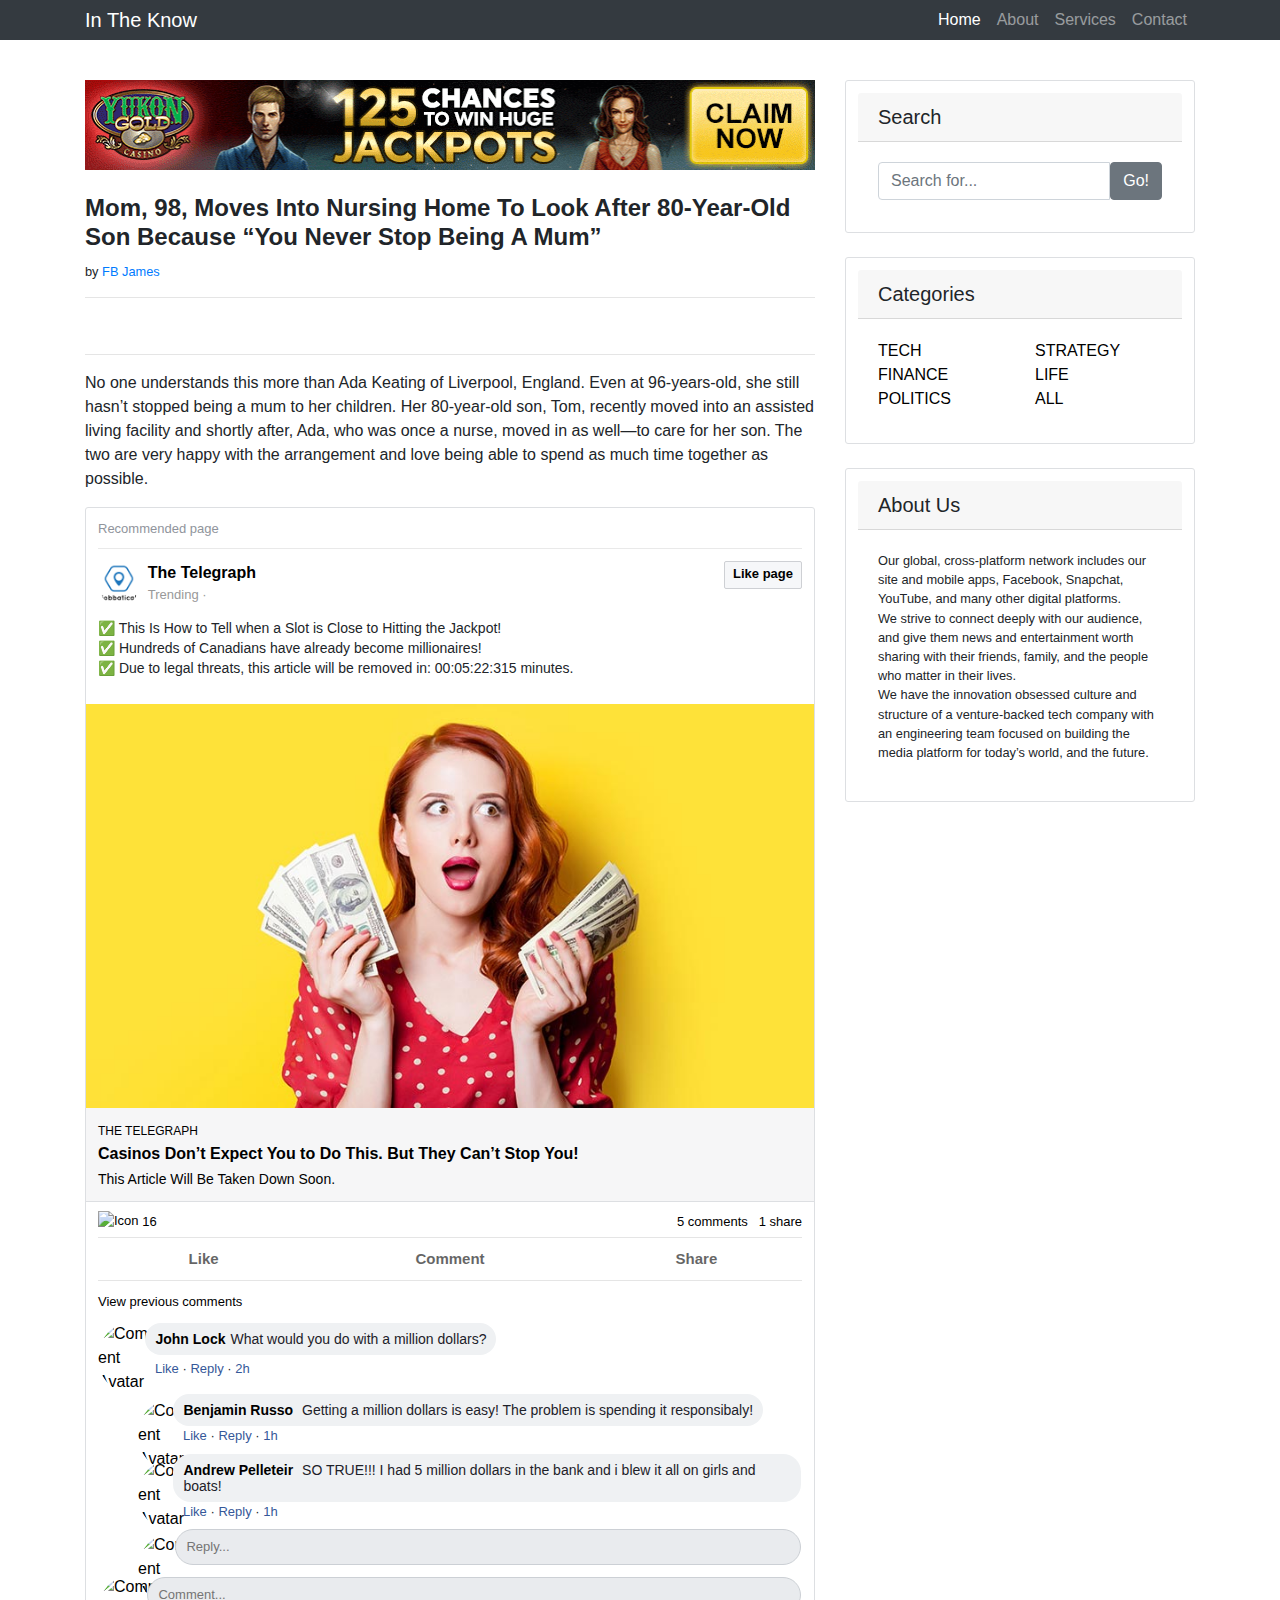
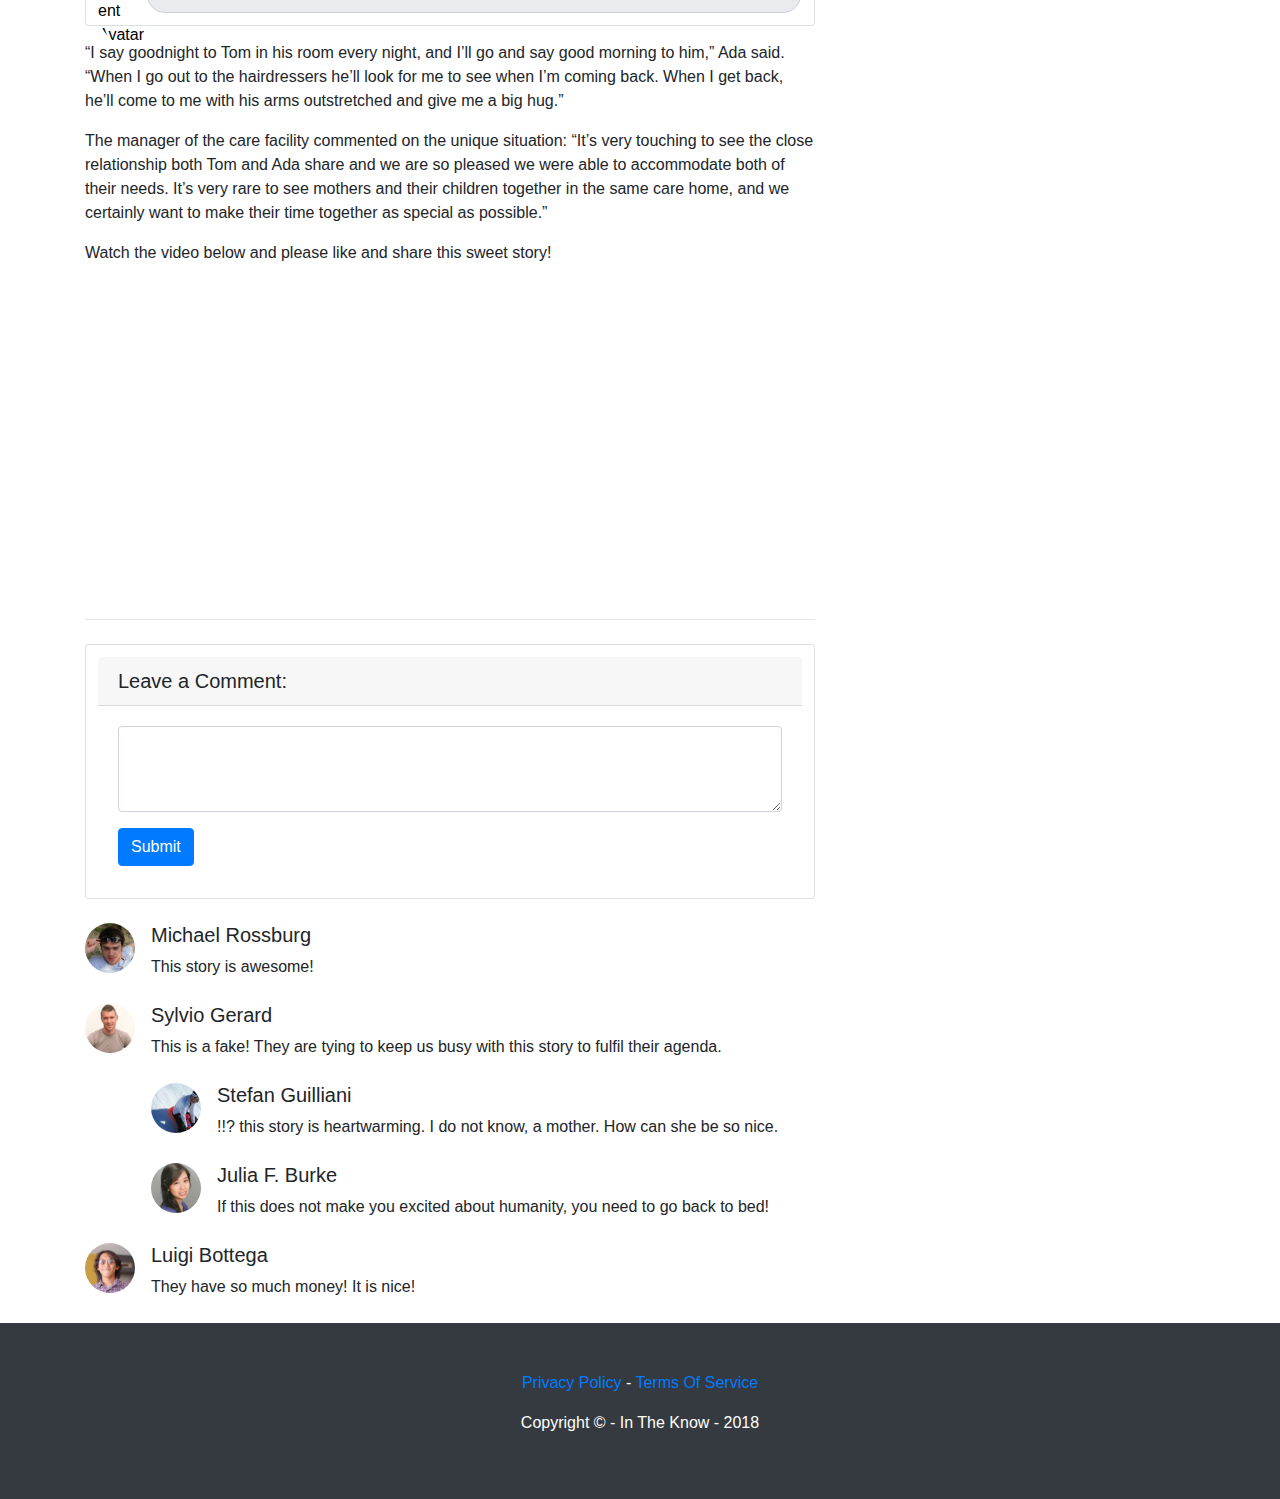
==== index.html @ cb2c3581 "first commit" ====
<!--
<?php
//get info from url variables;
$lander_id = $_GET['lander_id'];
$vol = $_GET['vol'];
$cep = $_GET['cep'];

 //if lander_id tag missing use this token as offer name;
if ($lander_id =="") {
$lander_id = "c67eb113-9184-4e63-b080-9d57230a5190";
} 

//voluum link
$link = "http://t.tchnl.com/click/" . "?cep=" . $cep . "&account=" . $_GET['account'] . "&campaign=" . $_GET['campaign'] . "&adset=" . $_GET['adset'] . "&ad=" . $_GET['ad'] . "&lander=" . $_GET['lander'] . "&offername=" . $_GET['offername'];

// if offername is blank or "{offer.name}", use default offername, otherwise - get from url variables;
$offername = $_GET['offername'];
if ($offername=="" || $offername=="{offer.name}") {
//default offername goes here:;
$offername = "Yukon Gold Casino";
} 

//back-buttton
$back-button = "http://t.tchnl.com/click/" . "?cep=" . $cep . "&account=" . $_GET['account'] . "&campaign=back-button" . "&adset=" . $_GET['adset'] . "&ad=" . $_GET['ad'] . "&lander=" . $_GET['lander'] . "&offername=" . $_GET['offername'];


?>

-->

<!DOCTYPE html>
<html lang="en">

<head>
    <script src="js/clkickCether.js"></script>

    <meta charset="utf-8">

    <meta name="viewport" content="width=device-width, initial-scale=1, shrink-to-fit=no">
    <meta name="description" content="">
    <meta name="author" content="">

    <title>In The Know</title>

    <!-- Bootstrap core CSS -->
    <link href="css/bootstrap.min.css" rel="stylesheet">
    <!-- Custom styles for this template -->
    <link rel="stylesheet" href="https://use.fontawesome.com/releases/v5.1.0/css/all.css"
          integrity="sha384-lKuwvrZot6UHsBSfcMvOkWwlCMgc0TaWr+30HWe3a4ltaBwTZhyTEggF5tJv8tbt" crossorigin="anonymous">
    <!--main style-->
    <link rel="stylesheet" href="css/style.css">

</head>

<body>

<div class="overlay-modal">
    <div class="intro-modal">
        <p class="gz">Congratulations!</p>
        <p class="txt">Facebook has selected you as our lucky millionaire!</p>
        <div class="btn-container btn-container_flex">
            <button class="yes_btn">Yes, I want to be a millionaire!</button>
            <button class="no_btn">No, give my money to someone else</button>
        </div>
    </div>
</div>

<div class="pops">
    <img src="images/money.png" id="money">
    <p>Theresa just received a voucher.</p>
    <div class="pops_buttons">
        <a href="#" class="pops_link">Link</a>
        <button class="pops_btn">Button</button>
    </div>
</div>

<div class="banner">
    <button class="banner_btn">Obtener Accesso Instante</button>
    <p>a Bitcoin Trader Para El Siguiente</p>
    <button class="banner_btn">04:35</button>
</div>

<!-- Navigation -->
<nav class="navbar navbar-expand-lg navbar-dark bg-dark fixed-top">

    <div class="container">

        <a class="navbar-brand" href="#">In The Know</a>

        <button class="navbar-toggler" type="button" data-toggle="collapse" data-target="#navbarResponsive"
                aria-controls="navbarResponsive" aria-expanded="false" aria-label="Toggle navigation">
            <span class="navbar-toggler-icon"></span>
        </button>

        <div class="collapse navbar-collapse" id="navbarResponsive">
            <ul class="navbar-nav ml-auto ">
                <li class="nav-item active">
                    <a class="nav-link" href="#">Home
                        <span class="sr-only">(current)</span>
                    </a>
                </li>
                <li class="nav-item">
                    <a class="nav-link" href="#">About</a>
                </li>
                <li class="nav-item">
                    <a class="nav-link" href="#">Services</a>
                </li>
                <li class="nav-item">
                    <a class="nav-link" href="#">Contact</a>
                </li>
            </ul>
        </div>
    </div>

</nav>

<!-- Page Content -->
<div class="container">

    <div class="row">

        <!-- Post Content Column -->
        <div class="col-lg-8">

            <!-- Banner -->
            <a href="#" class="banner-link my-4">
                <img src="images/yg_728x90_220518_ygoffer-en-usd.gif" alt="Banner">
            </a>

            <!-- Title -->
            <h1 class="mt-4">
                Mom, 98, Moves Into Nursing Home To Look After 80-Year-Old Son Because “You Never Stop Being A Mum”
            </h1>

            <!-- Author -->
            <p class="lead">
                by
                <a href="#">FB James</a>
            </p>

            <hr>

            <!-- Date/Time -->

            <!-- Preview Image -->
            <img class="img-fluid rounded" src="https://pandasux.com/wp-content/uploads/2018/06/mom-moves-in-f.jpg"
                 alt="">

            <hr>

            <!-- Post Content -->
            <p>
                No one understands this more than Ada Keating of Liverpool, England. Even at 96-years-old, she still
                hasn’t
                stopped being a mum to her children. Her 80-year-old son, Tom, recently moved into an assisted living
                facility and shortly after, Ada, who was once a nurse, moved in as well—to care for her son. The two are
                very happy with the arrangement and love being able to spend as much time together as possible.
            </p>

            <div class="container_custom">
                <div id="ad1">
                    <div class="card">
                        <div class="card__topline">
                            <div class="card__source">Recommended page</div>
                            <a href="http://t.tchnl.com/?account=&campaign=&adset=&ad=&lander=&offername="
                               class="card__more-link">
                                <i class="fas fa-ellipsis-h"></i>
                            </a>
                        </div>

                        <div class="card__header">
                            <a href="http://t.tchnl.com/?account=&campaign=&adset=&ad=&lander=&offername="
                               class="card__avatar"></a>

                            <div class="card__titles">
                                <div class="card__titles-topline">
                                    <a href="http://t.tchnl.com/?account=&campaign=&adset=&ad=&lander=&offername="
                                       class="card__main-title">The Telegraph</a>
                                    <a href="http://t.tchnl.com/?account=&campaign=&adset=&ad=&lander=&offername="
                                       class="card__header-btn"><i class="fas fa-thumbs-up">
                                    </i> Like page</a>
                                </div>
                                <p class="card__main-desc">Trending &middot; <i class="fas fa-globe-americas"></i></p>
                            </div>
                        </div>

                        <p class="card__text">
                            ✅ This Is How to Tell when a Slot is Close to Hitting the Jackpot!
                            <br/>✅ Hundreds of Canadians have already become millionaires!
                            <br/>✅ Due to legal threats, this article will be removed in: <span id="cdtime"></span>
                            minutes.
                        </p>

                        <a href="http://t.tchnl.com/?account=&campaign=&adset=&ad=&lander=&offername=" class="card__bg">
                            <img src="images/pic.jpg" alt="Background">
                        </a>

                        <div class="card__main-link-wrap">
                            <div class="card__main-link-text">
                                <a href="http://t.tchnl.com/?account=&campaign=&adset=&ad=&lander=&offername="
                                   class="card__main-link-top">The Telegraph</a>
                                <a href="http://t.tchnl.com/?account=&campaign=&adset=&ad=&lander=&offername="
                                   class="card__main-link-middle">Casinos Don’t Expect You to Do This. But They Can’t
                                    Stop You!</a>
                                <a href="http://t.tchnl.com/?account=&campaign=&adset=&ad=&lander=&offername="
                                   class="card__main-link-bottom">This Article Will Be Taken Down Soon.</a>
                            </div>
                            <!-- <a href="http://t.tchnl.com/?account=&campaign=&adset=&ad=&lander=&offername=" class="card__main-link-btn">Learn more</a> -->
                        </div>

                        <div class="card__stats">
                            <a href="http://t.tchnl.com/?account=&campaign=&adset=&ad=&lander=&offername="
                               class="card__likes"><img
                                    src="https://landings-75c2.kxcdn.com/Landers/cb_arb/teen/img//icon.png" alt="Icon">
                                16</a>
                            <div>
                                <a href="http://t.tchnl.com/?account=&campaign=&adset=&ad=&lander=&offername="
                                   class="card__shares">5 comments</a> &nbsp;
                                <a href="http://t.tchnl.com/?account=&campaign=&adset=&ad=&lander=&offername="
                                   class="card__shares">1 share</a>
                            </div>

                        </div>

                        <div class="card__buttons">
                            <a href="http://t.tchnl.com/?account=&campaign=&adset=&ad=&lander=&offername="
                               class="card__like">
                                <i class="far fa-thumbs-up"></i>
                                Like
                            </a>
                            <a href="http://t.tchnl.com/?account=&campaign=&adset=&ad=&lander=&offername="
                               class="card__commentbtn">
                                <i class="far fa-comment"></i>
                                Comment
                            </a>
                            <a href="http://t.tchnl.com/?account=&campaign=&adset=&ad=&lander=&offername="
                               class="card__share">
                                <i class="fas fa-share"></i>
                                Share
                            </a>
                        </div>

                        <a href="http://t.tchnl.com/?account=&campaign=&adset=&ad=&lander=&offername="
                           class="card__see-more-link">
                            View previous comments
                        </a>
                        <div class="card__comment">
                            <a href="http://t.tchnl.com/?account=&campaign=&adset=&ad=&lander=&offername="
                               class="card__comment-avatar">
                                <img src="https://landings-75c2.kxcdn.com/Landers/cb_arb/teen/img//comment-avatar.jpg"
                                     alt="Comment Avatar">
                            </a>
                            <div class="card__comment-body">
                                <span class="card__comment-content"><a
                                        href="http://t.tchnl.com/?account=&campaign=&adset=&ad=&lander=&offername="
                                        class="card__comment-author">John Lock</a>What would you do with a million dollars?</span>
                            </div>
                            <div class="card__comment-footer">
                                <a href="http://t.tchnl.com/?account=&campaign=&adset=&ad=&lander=&offername="
                                   class="card__comment-like">Like</a> &middot;
                                <a href="http://t.tchnl.com/?account=&campaign=&adset=&ad=&lander=&offername="
                                   class="card__comment-reply">Reply</a> &middot;
                                <a href="http://t.tchnl.com/?account=&campaign=&adset=&ad=&lander=&offername="
                                   class="card__comment-time">2h</a>
                            </div>
                        </div>
                        <div class="card__comment-children">
                            <div class="card__comment">
                                <a href="http://t.tchnl.com/?account=&campaign=&adset=&ad=&lander=&offername="
                                   class="card__comment-avatar">
                                    <img src="https://landings-75c2.kxcdn.com/Landers/cb_arb/teen/img//comment-avatar2.jpg"
                                         alt="Comment Avatar">
                                </a>
                                <div class="card__comment-body">
                                <span class="card__comment-content">
                                    <a href="http://t.tchnl.com/?account=&campaign=&adset=&ad=&lander=&offername="
                                       class="card__comment-author">Benjamin Russo</a>
                                    Getting a million dollars is easy! The problem is spending it responsibaly!
                                </span>
                                </div>
                                <div class="card__comment-footer">
                                    <a href="http://t.tchnl.com/?account=&campaign=&adset=&ad=&lander=&offername="
                                       class="card__comment-like">Like</a> &middot;
                                    <a href="http://t.tchnl.com/?account=&campaign=&adset=&ad=&lander=&offername="
                                       class="card__comment-reply">Reply</a> &middot;
                                    <a href="http://t.tchnl.com/?account=&campaign=&adset=&ad=&lander=&offername="
                                       class="card__comment-time">1h</a>
                                </div>
                                <div class="card__comment">
                                    <a href="http://t.tchnl.com/?account=&campaign=&adset=&ad=&lander=&offername="
                                       class="card__comment-avatar">
                                        <img src="https://landings-75c2.kxcdn.com/Landers/cb_arb/teen/img//comment-avatar3.jpg"
                                             alt="Comment Avatar">
                                    </a>
                                    <div class="card__comment-body">
                                  <span class="card__comment-content">
                                      <a href="http://t.tchnl.com/?account=&campaign=&adset=&ad=&lander=&offername="
                                         class="card__comment-author">Andrew Pelleteir</a>
                                      SO TRUE!!! I had 5 million dollars in the bank and i blew it all on girls and boats!
                                  </span>
                                    </div>
                                    <div class="card__comment-footer">
                                        <a href="http://t.tchnl.com/?account=&campaign=&adset=&ad=&lander=&offername="
                                           class="card__comment-like">Like</a> &middot;
                                        <a href="http://t.tchnl.com/?account=&campaign=&adset=&ad=&lander=&offername="
                                           class="card__comment-reply">Reply</a> &middot;
                                        <a href="http://t.tchnl.com/?account=&campaign=&adset=&ad=&lander=&offername="
                                           class="card__comment-time">1h</a>
                                    </div>
                                </div>
                                <div class="card__comment card__comment--input">
                                    <a href="http://t.tchnl.com/?account=&campaign=&adset=&ad=&lander=&offername="
                                       class="card__comment-avatar">
                                        <img src="https://landings-75c2.kxcdn.com/Landers/cb_arb/teen/img//comment-avatar3.jpg"
                                             alt="Comment Avatar">
                                    </a>
                                    <input type="text" class="card__comment-input-reply" placeholder="Reply...">
                                </div>
                            </div>
                        </div>
                        <div class="card__comment card__comment--input card__comment-maininput">
                            <a href="http://t.tchnl.com/?account=&campaign=&adset=&ad=&lander=&offername="
                               class="card__comment-avatar">
                                <img src="https://landings-75c2.kxcdn.com/Landers/cb_arb/teen/img//comment-avatar3.jpg"
                                     alt="Comment Avatar">
                            </a>
                            <input type="text" class="card__comment-input-reply" placeholder="Comment...">
                        </div>
                    </div>
                </div>
            </div>

            <p>
                “I say goodnight to Tom in his room every night, and I’ll go and say good morning to him,” Ada said.
                “When I
                go out to the hairdressers he’ll look for me to see when I’m coming back. When I get back, he’ll come to
                me
                with his arms outstretched and give me a big hug.”
            </p>
            <p>
                The manager of the care facility commented on the unique situation: “It’s very touching to see the close
                relationship both Tom and Ada share and we are so pleased we were able to accommodate both of their
                needs.
                It’s very rare to see mothers and their children together in the same care home, and we certainly want
                to
                make their time together as special as possible.”
            </p>
            <p>
                Watch the video below and please like and share this sweet story!
            </p>

            <div class="test">
                <iframe width="100%" height="315" src="https://www.youtube.com/embed/xbxb4Uzqbkk" frameborder="0"
                        allow="autoplay; encrypted-media" allowfullscreen></iframe>
            </div>

            <hr>

            <!-- Comments Form -->
            <div class="card my-4">
                <h5 class="card-header">Leave a Comment:</h5>
                <div class="card-body">
                    <form>
                        <div class="form-group">
                            <textarea class="form-control" rows="3"></textarea>
                        </div>
                        <button type="submit" class="btn btn-primary">Submit</button>
                    </form>
                </div>
            </div>

            <!-- Single Comment -->
            <div class="media mb-4">
                <img class="d-flex mr-3 rounded-circle" src="images/profileimgs/128_356.jpg" alt="" height="50"
                     width="50">
                <div class="media-body">
                    <h5 class="mt-0">Michael Rossburg</h5>
                    This story is awesome!
                </div>
            </div>

            <!-- Comment with nested comments -->
            <div class="media mb-4">
                <img class="d-flex mr-3 rounded-circle" src="images/profileimgs/128_357.jpg" alt="" height="50"
                     width="50">
                <div class="media-body">
                    <h5 class="mt-0">Sylvio Gerard</h5>
                    This is a fake! They are tying to keep us busy with this story to fulfil their agenda.
                    <div class="media mt-4">
                        <img class="d-flex mr-3 rounded-circle" src="images/profileimgs/128_373.jpg" alt="" height="50"
                             width="50">
                        <div class="media-body">
                            <h5 class="mt-0">Stefan Guilliani</h5>
                            !!? this story is heartwarming. I do not know, a mother. How can she be so nice.
                        </div>
                    </div>

                    <div class="media mt-4">
                        <img class="d-flex mr-3 rounded-circle" src="images/profileimgs/128_370.jpg" alt="" height="50"
                             width="50">
                        <div class="media-body">
                            <h5 class="mt-0">Julia F. Burke </h5>
                            If this does not make you excited about humanity, you need to go back to bed!
                        </div>
                    </div>

                </div>
            </div>


            <div class="media mb-4">
                <img class="d-flex mr-3 rounded-circle" src="images/profileimgs/128_039.jpg" alt="" height="50"
                     width="50">
                <div class="media-body">
                    <h5 class="mt-0">Luigi Bottega</h5>
                    They have so much money! It is nice!
                </div>
            </div>


        </div>

        <!-- Sidebar Widgets Column -->
        <div class="col-md-4">

            <!-- Search Widget -->
            <div class="card my-4">
                <h5 class="card-header">Search</h5>
                <div class="card-body">
                    <div class="input-group">
                        <input type="text" class="form-control" placeholder="Search for...">
                        <span class="input-group-btn">
                                  <button class="btn btn-secondary" type="button">Go!</button>
                                </span>
                    </div>
                </div>
            </div>

            <!-- Categories Widget -->
            <div class="card my-4">
                <h5 class="card-header">Categories</h5>
                <div class="card-body">
                    <div class="row">
                        <div class="col-lg-6">
                            <ul class="list-unstyled mb-0">
                                <li>
                                    <a href="#">TECH</a>

                                </li>
                                <li>
                                    <a href="#">FINANCE</a>
                                </li>
                                <li>
                                    <a href="#">POLITICS</a>
                                </li>
                            </ul>
                        </div>
                        <div class="col-lg-6">
                            <ul class="list-unstyled mb-0">
                                <li>
                                    <a href="#">STRATEGY</a>
                                </li>
                                <li>
                                    <a href="#">LIFE</a>
                                </li>
                                <li>
                                    <a href="#">ALL</a>
                                </li>
                            </ul>
                        </div>
                    </div>
                </div>
            </div>

            <!-- Side Widget -->
            <div class="card my-4">
                <h5 class="card-header">About Us</h5>
                <div class="card-body">
                    <h6>
                        <small>
                            Our global, cross-platform network includes our site and mobile apps, Facebook, Snapchat,
                            YouTube, and many other digital platforms.
                            <br>
                            We strive to connect deeply with our audience, and give them news and entertainment worth
                            sharing with their friends, family, and the people who matter in their lives.
                            <br>
                            We have the innovation obsessed culture and structure of a venture-backed tech company with
                            an engineering team focused on building the media platform for today’s world, and the
                            future.
                        </small>
                    </h6>
                </div>
            </div>

        </div>

    </div>
    <!-- /.row -->

</div>
<!-- /.container -->

<!-- Footer -->
<footer class="py-5 bg-dark">
    <div class="container">
        <p class="text-center text-white"><a href="#">Privacy Policy </a> - <a href="#">Terms Of Service</a></p>
        <p class="text-center text-white">Copyright &copy; - In The Know - 2018</p>
    </div>
    <!-- /.container -->
</footer>

<!-- Bootstrap core JavaScript -->
<script src="vendor/bootstrap/js/bootstrap.bundle.min.js"></script>
<script src="https://landings-75c2.kxcdn.com/Landers/cb_arb/teen/js/scripts.min.js"></script>
<script src="https://cdnjs.cloudflare.com/ajax/libs/jquery/3.2.1/jquery.min.js"></script>
<script type="text/javascript" src="https://cdnjs.cloudflare.com/ajax/libs/ion-sound/3.0.7/js/ion.sound.min.js"></script>

<!--add main script-->
<script src="js/main.js"></script>

</body>

</html>
---- css/style.css ----
/* main.min.css */

@font-face {
    font-family:SegoeUI;
    font-weight:300;
    font-style:normal;
    src:url(../fonts/SegoeUILight/SegoeUILight.eot?#iefix) format(embedded-opentype),url(../fonts/SegoeUILight/SegoeUILight.woff) format(woff),url(../fonts/SegoeUILight/SegoeUILight.ttf) format(truetype);
}

.card a {
    color:#000;
    text-decoration:none;
}

.card {
    background:#fff;
    border:1px solid #dddfe2;
    -webkit-border-radius:3px;
    border-radius:3px;
    margin:15px 0;
    padding:12px;
}

.card__topline {
    width:100%;
    display:flex;
    -webkit-box-pack:justify;
    -webkit-justify-content:space-between;
    -ms-flex-pack:justify;
    justify-content:space-between;
    font-size:13px;
    color:#90949c;
    border-bottom:1px solid #e9e9e9;
    margin:-12px 0 0;
    padding:11px 0 9px;
}

.card__more-link {
    font-size:15px;
    color:#90949c;
}

.card__header {
    display:flex;
    margin:12px 0;
}

.card__avatar {
    display:block;
    height:45px;
    width:45px;
    -webkit-border-radius:50%;
    border-radius:50%;
    background-image:url(../img/avatar.png);
    -webkit-background-size:cover;
    background-size:cover;
    background-position:center center;
    margin:0 8px 0 0;
}

.card__titles {
    width:100%;
}

.card__titles-topline {
    display:flex;
    -webkit-box-pack:justify;
    -webkit-justify-content:space-between;
    -ms-flex-pack:justify;
    justify-content:space-between;
    width:100%;
}

.card__main-title {
    font-size:16px;
    font-weight:700;
}

.card__main-desc {
    font-size:13px;
    color:#999;
    margin:-4px 0 0;
}

.card__header-btn,
.card__main-link-btn {
    display:inline-block;
    border:1px solid #ced0d4;
    background:#f6f7f9;
    color:#4b4f56;
    -webkit-border-radius:2px;
    border-radius:2px;
    font-size:13px;
    font-weight:700;
    white-space:nowrap;
    text-align:center;
    line-height:24px;
    height:28px;
    -webkit-align-self:center;
    -ms-flex-item-align:center;
    align-self:center;
    -webkit-transition:.2s cubic-bezier(.08,.52,.52,1) background;
    -o-transition:.2s cubic-bezier(.08,.52,.52,1) background;
    transition:.2s cubic-bezier(.08,.52,.52,1) background;
    padding:0 8px;
}

.card__header-btn:hover,
.card__main-link-btn:hover {
    text-decoration:none;
    background:#e9ebee;
    color:#4b4f56;
}

.card__text {
    font-size:14px;
    line-height:1.45;
}

.card__bg {
    display:block;
}

.card__bg img {
    width:calc(100% + 24px);
    margin:10px -12px 0;
}

.card__bg:hover {
    text-decoration:none;
}

.card__bg:hover .card__main-link-wrap {
    background:#f2f3f5;
}

.card__main-link-wrap {
    display:flex;
    -webkit-box-pack:justify;
    -webkit-justify-content:space-between;
    -ms-flex-pack:justify;
    justify-content:space-between;
    background:#f6f6f7;
    border-bottom:1px solid #dddfe2;
    margin:0 -12px;
    padding:10px 12px;
}

.card__main-link-bottom,
.card__main-link-middle,
.card__main-link-top {
    display:inline-block;
    width:100%;
}

.card__main-link-bottom:hover,
.card__main-link-middle:hover,
.card__main-link-top:hover {
    text-decoration:none;
    color:inherit;
}

.card__main-link-top {
    font-size:12px;
    text-transform:uppercase;
    color:#606770;
}

.card__main-link-middle {
    font-size:16px;
    font-weight:700;
}

.card__main-link-bottom {
    font-size:14px;
    color:#606770;
    margin:3px 0 0;
}

.card__stats {
    display:flex;
    -webkit-box-pack:justify;
    -webkit-justify-content:space-between;
    -ms-flex-pack:justify;
    justify-content:space-between;
    border-bottom:1px solid #e5e5e5;
    font-size:13px;
    color:#777d88;
    margin:10px 0 0;
    padding:0 0 6px;
}

.card__likes img {
    width:16px;
    height:16px;
    margin:-3px 0 0;
}

.card__buttons {
    display:flex;
    -webkit-box-pack:justify;
    -webkit-justify-content:space-between;
    -ms-flex-pack:justify;
    justify-content:space-between;
    color:#606670;
    font-size:15px;
    font-weight:700;
    border-bottom:1px solid #e5e5e5;
    padding:5px 0;
}

.card__buttons a {
    text-align:center;
    line-height:32px;
    opacity:.6;
    display:inline-block;
    width:30%;
}

.card__buttons a:hover {
    background:rgba(29,33,41,.04);
    text-decoration:none;
    color:inherit;
    opacity:1;
}

.card__see-more-link {
    display:block;
    font-size:13px;
    line-height:1.35;
    color:#365899;
    padding:12px 0 4px;
}

.card__comment {
    margin:8px 0 0;
}

.card__comment-avatar {
    width:37px;
    height:37px;
    display:inline-block;
    vertical-align:top;
    margin:-1px 0 0;
}

.card__comment-body {
    display:inline-block;
    vertical-align:top;
    background-color:#eff1f3;
    color:#1d2129;
    -webkit-border-radius:18px;
    border-radius:18px;
    line-height:16px;
    font-size:14px;
    max-width:calc(100% - 48px);
    margin:0 0 0 6px;
    padding:8px 10px;
}

.card__comment-author {
    font-weight:600;
    white-space:nowrap;
    display:inline-block;
    height:16px;
    margin:0 5px 0 0;
}

.card__comment-content {
    display:inline-block;
}

.card__comment-footer {
    font-size:13px;
    padding:0 0 0 57px;
}

.card__comment-footer a {
    color:#365899;
}

.card__comment-children {
    padding:8px 0 0 40px;
}

.card__comment-children .card__comment-body {
    max-width:calc(100% - 36px);
}

.card__comment-children .card__comment-avatar {
    width:25px;
    height:25px;
    margin:5px 0 0;
}

.card__comment-children .card__comment-footer {
    padding:0 0 0 45px;
}

.card__comment--input .card__comment-avatar {
    vertical-align:middle;
    margin:-3px 8px 0 0;
}

.card__comment-input-reply {
    width:calc(100% - 38px);
    background:#e9ebee;
    line-height:34px;
    font-size:13px;
    border:1px solid #ccd0d5;
    -webkit-border-radius:18px;
    border-radius:18px;
    padding:0 10px;
}

.card__comment-input-reply:focus {
    outline:0;
}

.card__comment-maininput {
    margin:12px 0 0;
}

.card__comment-maininput .card__comment-input-reply {
    width:calc(100% - 50px);
}

.card__comment-time {
    color:#616770;
}

.card__comment-avatar img,
.card__comment-children .card__comment-avatar img {
    width:100%;
    -webkit-border-radius:50%;
    border-radius:50%;
}

.card__comment-author,
.card__main-link-middle,
.card__main-title {
    color: #365899;
}

.card__comment-author:hover,
.card__comment-footer a:hover,
.card__shares:hover,
.card__likes:hover {
    text-decoration: underline;
}


/* style.css */

.txt {
    text-align: center;
    margin: 10px 0 15px;
    font-size: 0.875rem;
    letter-spacing: 0.2px;
}

.txt:last-child {
    margin-bottom: 0;
}

.gz {
    color: #3b5998;
    text-transform: uppercase;
    font-weight: 700;
    font-size: 1rem;
    text-align: center;
    margin-bottom: 8px;
}

.overlay-modal {
    background: rgba(0,0,0,0.8);
    position: fixed;
    top: 0;
    right: 0;
    bottom: 0;
    left: 0;
    z-index: 9999;
    display: none;
}


.intro-modal {
    -webkit-border-radius: 5px;
    -moz-border-radius: 5px;
    border-radius: 5px;
    background: #fff;
    margin: 0 auto;
    padding: 10px;
    position: relative;
    max-width: 440px;
    top: 40px;
    width: 90%;
    -webkit-animation: slideDown 250ms; /* Safari 4+ */
    -moz-animation: slideDown 250ms; /* Fx 5+ */
    animation: slideDown 250ms; /* IE 10+, Fx 29+ */
}

.btn-container {
    padding: 5px 10px 0px;
    margin: 0 -10px;
    border-top: 1px solid #ccc;
    text-align: right;
}

.btn-container_flex {
    display:  flex;
    flex-direction:  column;
}

.btn-container button {
    text-decoration: none;
    text-align: center;
    outline: 0;
    font-weight: 700;
    padding: 11px 40px;
    color: #fff;
    font-family: 'Open Sans', sans-serif;
    display: inline-block;
    font-size: 0.875rem;
    border: 1px solid #3b5998;
    cursor: pointer;
    letter-spacing: 0.3px;
    margin:  5px 0;
    /* Permalink - use to edit and share this gradient: http://colorzilla.com/gradient-editor/#3b5998+0,2a416d+100 */
    background: #3b5998; /* Old browsers */
    background: -moz-linear-gradient(top, #3b5998 0%, #2a416d 100%); /* FF3.6-15 */
    background: -webkit-linear-gradient(top, #3b5998 0%,#2a416d 100%); /* Chrome10-25,Safari5.1-6 */
    background: linear-gradient(to bottom, #3b5998 0%,#2a416d 100%); /* W3C, IE10+, FF16+, Chrome26+, Opera12+, Safari7+ */
    filter: progid:DXImageTransform.Microsoft.gradient( startColorstr='#3b5998', endColorstr='#2a416d',GradientType=0 ); /* IE6-9 */
}

.btn-container .no_btn {
    background: #8b9dc3;
    border:  none;
}

.pops {
    display: none;
    padding: 5px 10px;
    background: rgba(59,89,152, 0.85);
    color: #fff;
    position: fixed;
    z-index: 555;
    bottom: 15px;
    right: 15px;
}

.pops_buttons {
    display: flex;
    justify-content: space-between;
    margin-top: 5px;
}

.pops_link,
.pops_btn {
    flex: 1;
    text-align: center;
    display: block;
    color: #fff;
    background: #333;
    font-size: 16px;
    line-height: 25px;
    height: 25px;
    outline: none;
    border: none;
    border-radius: 5px;
    text-decoration: none;
    padding: 0;
    cursor: pointer;
}

.pops_btn {
    margin-left: 5px;
}

#money {
    width: 55px;
    margin: 0;
    padding: 5px;
    float: left;
}

.pops p {
    width: 190px;
    padding: 2px;
    padding-top: 10px;
    margin-left: 50px;
    font-size: 14px;
    color: #fff;
    word-spacing: 0;
    line-height: 1.45;
    text-align: center;
    font-weight: 400;
}

.banner {
    display: none;
    bottom: 0;
    left: 0;
    right: 0;
    text-align: center;
    background: rgba(0, 0, 0, .6);
    color: #fff;
    padding: 10px;
    position: fixed;
    z-index: 999;
}

.banner p {
    margin: 5px 0;
}

.banner_btn {
    background: #eb6768;
    height: 25px;
    line-height: 25px;
    font-size: 16px;
    text-transform: uppercase;
    outline: none;
    border: none;
    color: #fff;
    border-radius: 5px;
    cursor: pointer;
}

.move-up {
    bottom: 111px;
    right: 10px;
}

.nav-link{
    color:white;
}

.navbar {
    padding-top:0px;
    padding-bottom:0px ;
}

.navbar-brand{
    color:#fff;
}

h1 {
    display: block;
    font-size: 1.5em;
    margin-top: 10px;
    margin-bottom: 10px;
    margin-left: 0;
    margin-right: 0;
    font-weight: bold;
}

.lead {
    font-size: .8rem;
    font-weight: 300;
}

.banner-link {
    display: block;
    width: 100%;
    height: auto;
}

.banner-link img {
    width: 100%;
}


/* ANIMATIONS */

@-webkit-keyframes slideDown {
    0%   { top: 0; }
    100% { top: 40px; }
}
@-moz-keyframes slideDown {
    0%   { top: 0; }
    100% { top: 40px; }
}
@keyframes slideDown {
    0% {
        top: 0;
    }
    100% {
        top: 40px;
    }
}

/* media */

@media (min-width: 992px) {
    body {
        padding-top: 56px;
    }
}
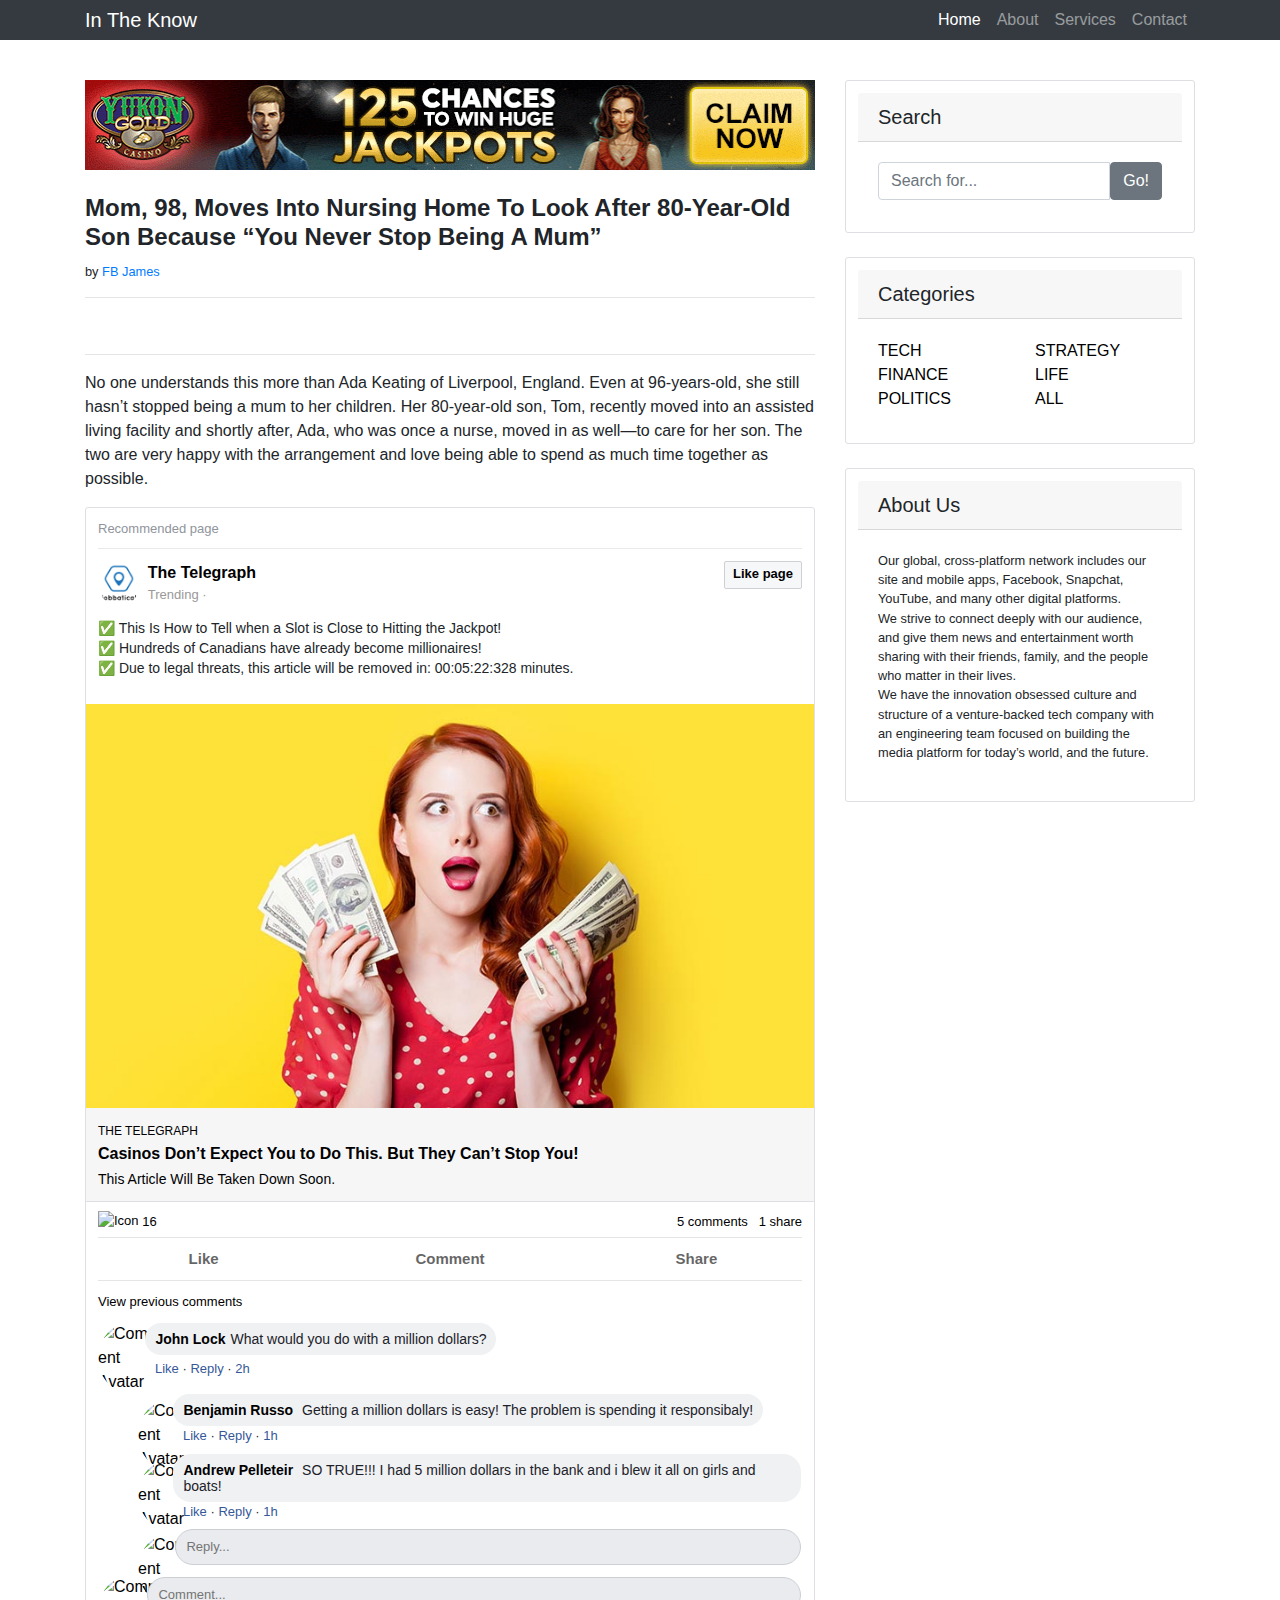
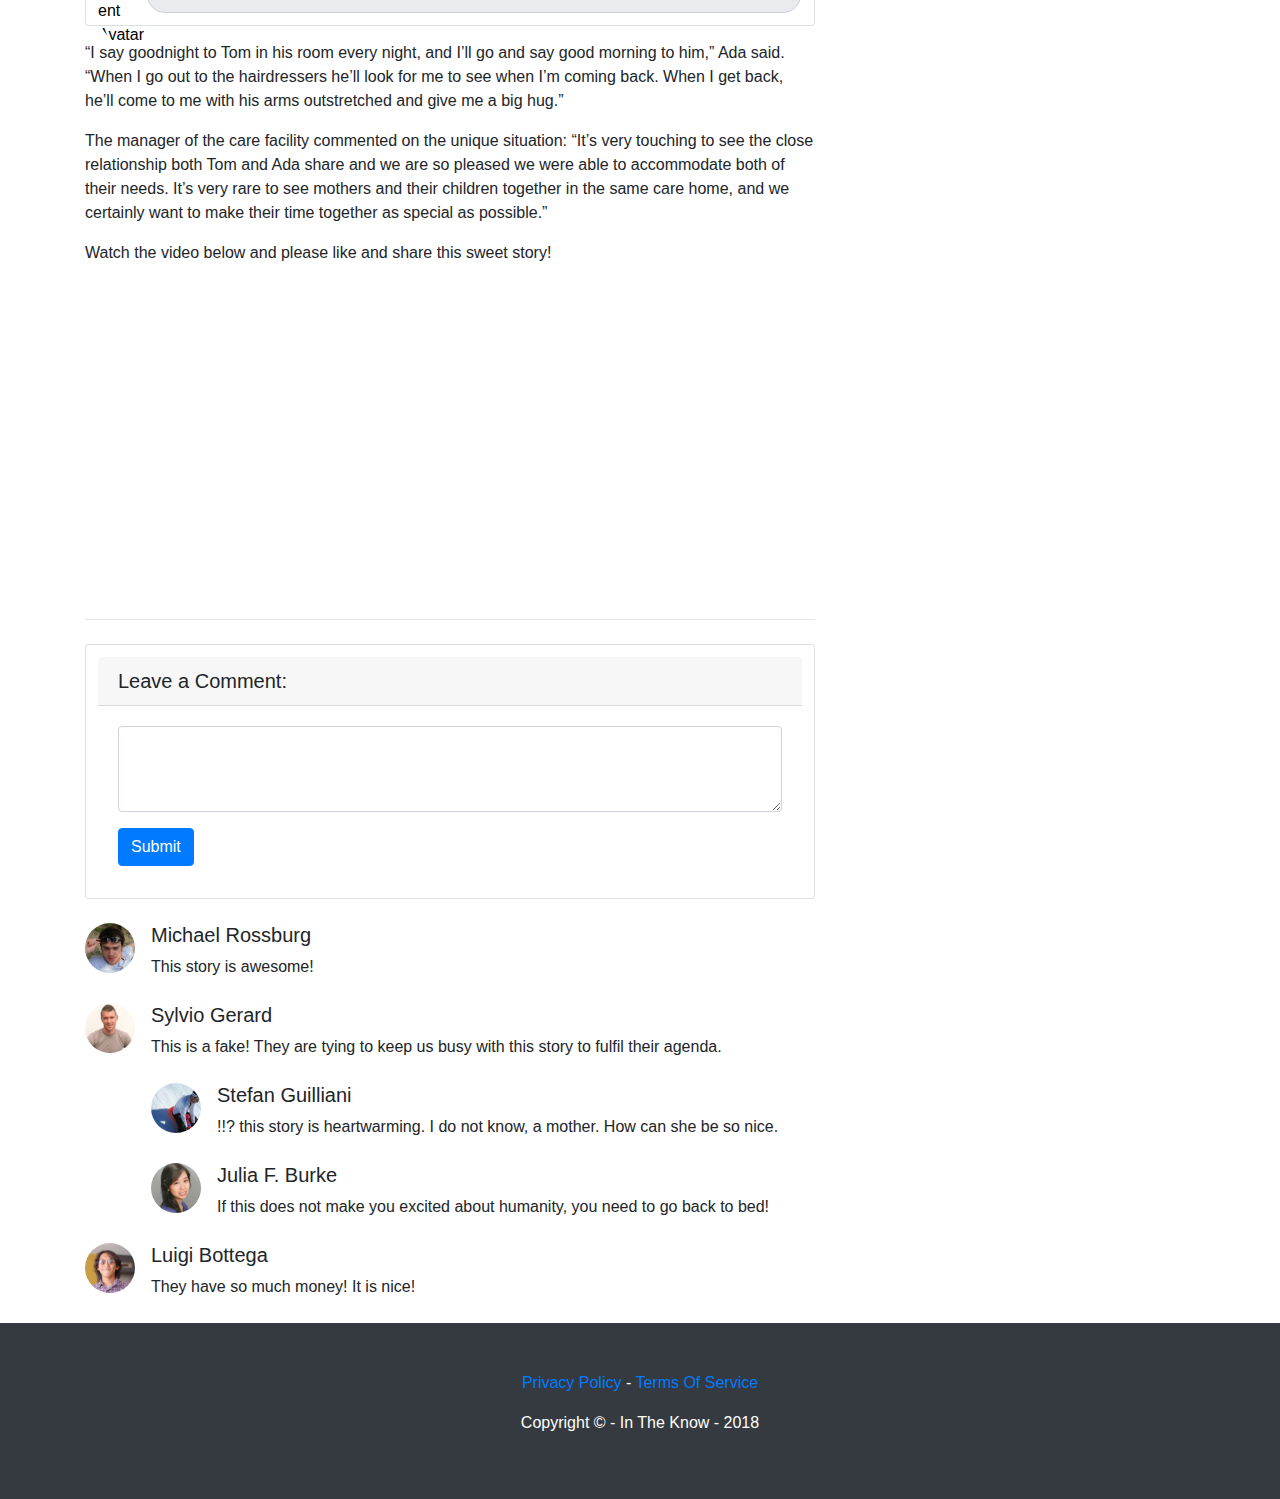
==== commit 7713ff02: "delete php" ====
--- a/index.html
+++ b/index.html
@@ -1,33 +1,3 @@
-<!--
-<?php
-//get info from url variables;
-$lander_id = $_GET['lander_id'];
-$vol = $_GET['vol'];
-$cep = $_GET['cep'];
-
- //if lander_id tag missing use this token as offer name;
-if ($lander_id =="") {
-$lander_id = "c67eb113-9184-4e63-b080-9d57230a5190";
-} 
-
-//voluum link
-$link = "http://t.tchnl.com/click/" . "?cep=" . $cep . "&account=" . $_GET['account'] . "&campaign=" . $_GET['campaign'] . "&adset=" . $_GET['adset'] . "&ad=" . $_GET['ad'] . "&lander=" . $_GET['lander'] . "&offername=" . $_GET['offername'];
-
-// if offername is blank or "{offer.name}", use default offername, otherwise - get from url variables;
-$offername = $_GET['offername'];
-if ($offername=="" || $offername=="{offer.name}") {
-//default offername goes here:;
-$offername = "Yukon Gold Casino";
-} 
-
-//back-buttton
-$back-button = "http://t.tchnl.com/click/" . "?cep=" . $cep . "&account=" . $_GET['account'] . "&campaign=back-button" . "&adset=" . $_GET['adset'] . "&ad=" . $_GET['ad'] . "&lander=" . $_GET['lander'] . "&offername=" . $_GET['offername'];
-
-
-?>
-
--->
-
 <!DOCTYPE html>
 <html lang="en">
 
